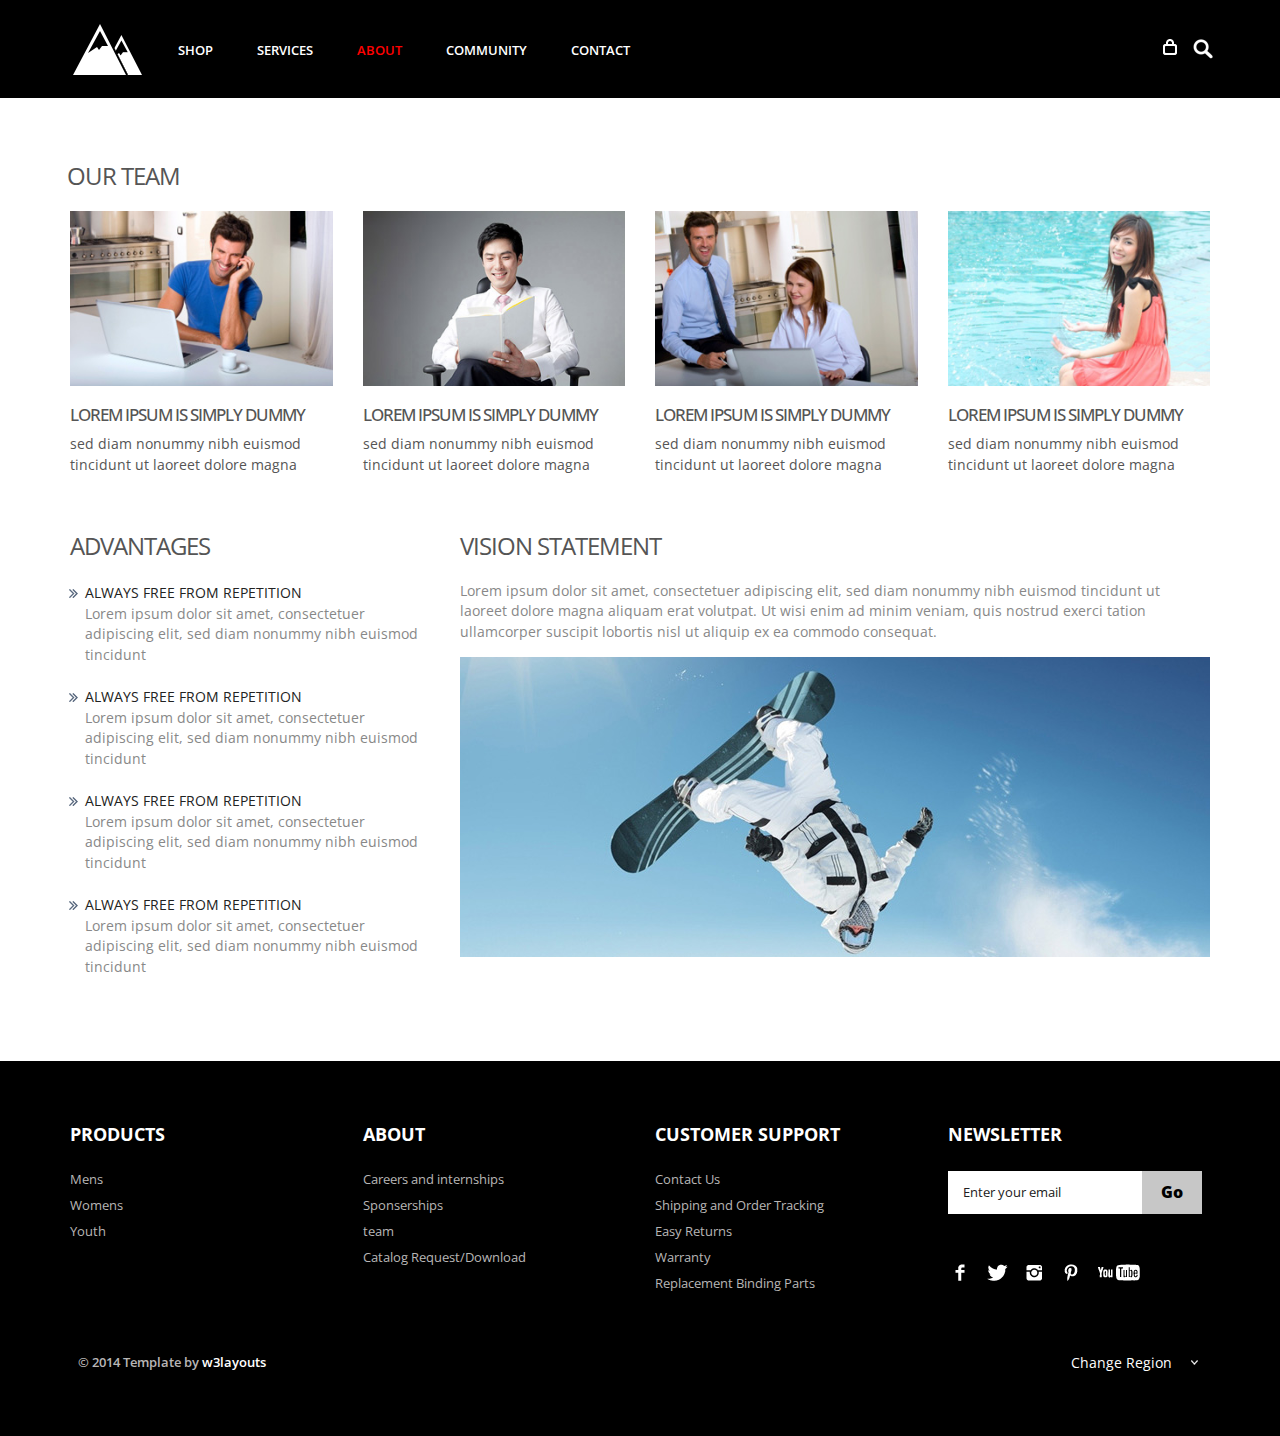
==== about.html @ abcf1acd "Add files via upload" ====
<!--A Design by W3layouts
Author: W3layout
Author URL: http://w3layouts.com
License: Creative Commons Attribution 3.0 Unported
License URL: http://creativecommons.org/licenses/by/3.0/
-->
<!DOCTYPE HTML>
<html>
<head>
<title>Phoenix Fashions | About</title>
<link href="css/bootstrap.css" rel='stylesheet' type='text/css' />
<link href="css/style.css" rel='stylesheet' type='text/css' />
<meta name="viewport" content="width=device-width, initial-scale=1, maximum-scale=1">
<meta http-equiv="Content-Type" content="text/html; charset=utf-8" />
<link href='http://fonts.googleapis.com/css?family=Open+Sans:400,300,600,700,800' rel='stylesheet' type='text/css'>
<script type="application/x-javascript"> addEventListener("load", function() { setTimeout(hideURLbar, 0); }, false); function hideURLbar(){ window.scrollTo(0,1); } </script>
<script src="js/jquery.min.js"></script>
<script type="text/javascript">
        $(document).ready(function() {
            $(".dropdown img.flag").addClass("flagvisibility");

            $(".dropdown dt a").click(function() {
                $(".dropdown dd ul").toggle();
            });
                        
            $(".dropdown dd ul li a").click(function() {
                var text = $(this).html();
                $(".dropdown dt a span").html(text);
                $(".dropdown dd ul").hide();
                $("#result").html("Selected value is: " + getSelectedValue("sample"));
            });
                        
            function getSelectedValue(id) {
                return $("#" + id).find("dt a span.value").html();
            }

            $(document).bind('click', function(e) {
                var $clicked = $(e.target);
                if (! $clicked.parents().hasClass("dropdown"))
                    $(".dropdown dd ul").hide();
            });


            $("#flagSwitcher").click(function() {
                $(".dropdown img.flag").toggleClass("flagvisibility");
            });
        });
     </script>
     <!-- Add fancyBox main JS and CSS files -->
	<script src="js/jquery.magnific-popup.js" type="text/javascript"></script>
	<link href="css/magnific-popup.css" rel="stylesheet" type="text/css">
		<script>
			$(document).ready(function() {
				$('.popup-with-zoom-anim').magnificPopup({
					type: 'inline',
					fixedContentPos: false,
					fixedBgPos: true,
					overflowY: 'auto',
					closeBtnInside: true,
					preloader: false,
					midClick: true,
					removalDelay: 300,
					mainClass: 'my-mfp-zoom-in'
			});
		});
		</script>
</head>
<body>
	<div class="header">
		<div class="container">
			<div class="row">
			  <div class="col-md-12">
				 <div class="header-left">
					 <div class="logo">
						<a href="index.html"><img src="images/logo.png" alt=""/></a>
					 </div>
					 <div class="menu">
						  <a class="toggleMenu" href="#"><img src="images/nav.png" alt="" /></a>
						    <ul class="nav" id="nav">
						    	<li><a href="shop.html">Shop</a></li>
						    	<li><a href="services.html">Services</a></li>
						    	<li class="current"><a href="about.html">About</a></li>
						    	<li><a href="test.html">Community</a></li>
								<li><a href="contact.html">Contact</a></li>								
								<div class="clear"></div>
							</ul>
							<script type="text/javascript" src="js/responsive-nav.js"></script>
				    </div>							
	    		    <div class="clear"></div>
	    	    </div>
	            <div class="header_right">
	    		  <!-- start search-->
				      <div class="search-box">
							<div id="sb-search" class="sb-search">
								<form>
									<input class="sb-search-input" placeholder="Search..." type="search" name="search" id="search">
									<input class="sb-search-submit" type="submit" value="">
									<span class="sb-icon-search"> </span>
								</form>
							</div>
						</div>
						<!----search-scripts---->
						<script src="js/classie.js"></script>
						<script src="js/uisearch.js"></script>
						<script>
							new UISearch( document.getElementById( 'sb-search' ) );
						</script>
				   <ul class="icon1 sub-icon1 profile_img">
					 <li><a class="active-icon c1" href="#"> </a>
						<ul class="sub-icon1 list">
						  <div class="product_control_buttons">
						  	<a href="#"><img src="images/edit.png" alt=""/></a>
						  		<a href="#"><img src="images/close_edit.png" alt=""/></a>
						  </div>
						   <div class="clear"></div>
						  <li class="list_img"><img src="images/1.jpg" alt=""/></li>
						  <li class="list_desc"><h4><a href="#">velit esse molestie</a></h4><span class="actual">1 x
                          $12.00</span></li>
						  <div class="login_buttons">
							 <div class="check_button"><a href="checkout.html">Check out</a></div>
							 <div class="login_button"><a href="login.html">Login</a></div>
							 <div class="clear"></div>
						  </div>
						  <div class="clear"></div>
						</ul>
					 </li>
				   </ul>
		        <div class="clear"></div>
	       </div>
	      </div>
		 </div>
	    </div>
	  </div>
     <div class="main">
      <div class="shop_top">
		<div class="container">
			<div class="row team_box">
				<h3 class="m_2">Our Team</h3>
				<div class="col-md-3 team1">
				  <a class="popup-with-zoom-anim" href="#small-dialog3"><img src="images/team1.jpg" class="img-responsive" title="continue" alt=""/></a>
				    <div id="small-dialog3" class="mfp-hide">
					   <div class="pop_up2">
					   	 <h2>Lorem ipsum </h2>
						 <p>Lorem ipsum dolor sit amet, consectetuer adipiscing elit, sed diam nonummy nibh euismod tincidunt ut laoreet dolore magna aliquam erat volutpat. Ut wisi enim ad minim veniam, quis nostrud exerci tation ullamcorper suscipit lobortis nisl ut aliquip ex ea commodo consequat. Duis autem vel eum iriure dolor in hendrerit in vulputate velit esse molestie.</p>
						 <p>Lorem ipsum dolor sit amet, consectetuer adipiscing elit, sed diam nonummy nibh euismod tincidunt ut laoreet dolore magna aliquam erat volutpat. Ut wisi enim ad minim veniam, quis nostrud exerci tation ullamcorper suscipit lobortis nisl ut aliquip ex ea commodo consequat. Duis autem vel eum iriure dolor in hendrerit in vulputate velit esse molestie.</p>
					   </div>
					</div>
					<h4 class="m_5"><a href="#">Lorem Ipsum is simply dummy</a></h4>
				    <p class="m_6">sed diam nonummy nibh euismod tincidunt ut laoreet dolore magna</p>
				</div>
				<div class="col-md-3 team1">
					<a class="popup-with-zoom-anim" href="#small-dialog3"><img src="images/team2.jpg" class="img-responsive" title="continue" alt=""/></a>
				    <div id="small-dialog3" class="mfp-hide">
					   <div class="pop_up2">
					   	 <h2>Lorem ipsum </h2>
						 <p>Lorem ipsum dolor sit amet, consectetuer adipiscing elit, sed diam nonummy nibh euismod tincidunt ut laoreet dolore magna aliquam erat volutpat. Ut wisi enim ad minim veniam, quis nostrud exerci tation ullamcorper suscipit lobortis nisl ut aliquip ex ea commodo consequat. Duis autem vel eum iriure dolor in hendrerit in vulputate velit esse molestie.</p>
						 <p>Lorem ipsum dolor sit amet, consectetuer adipiscing elit, sed diam nonummy nibh euismod tincidunt ut laoreet dolore magna aliquam erat volutpat. Ut wisi enim ad minim veniam, quis nostrud exerci tation ullamcorper suscipit lobortis nisl ut aliquip ex ea commodo consequat. Duis autem vel eum iriure dolor in hendrerit in vulputate velit esse molestie.</p>
					   </div>
					</div>
					<h4 class="m_5"><a href="#">Lorem Ipsum is simply dummy</a></h4>
				    <p class="m_6">sed diam nonummy nibh euismod tincidunt ut laoreet dolore magna</p>
				</div>
				<div class="col-md-3 team1">
					<a class="popup-with-zoom-anim" href="#small-dialog3"><img src="images/team3.jpg" class="img-responsive" title="continue" alt=""/></a>
				    <div id="small-dialog3" class="mfp-hide">
					   <div class="pop_up2">
					   	 <h2>Lorem ipsum </h2>
						 <p>Lorem ipsum dolor sit amet, consectetuer adipiscing elit, sed diam nonummy nibh euismod tincidunt ut laoreet dolore magna aliquam erat volutpat. Ut wisi enim ad minim veniam, quis nostrud exerci tation ullamcorper suscipit lobortis nisl ut aliquip ex ea commodo consequat. Duis autem vel eum iriure dolor in hendrerit in vulputate velit esse molestie.</p>
						 <p>Lorem ipsum dolor sit amet, consectetuer adipiscing elit, sed diam nonummy nibh euismod tincidunt ut laoreet dolore magna aliquam erat volutpat. Ut wisi enim ad minim veniam, quis nostrud exerci tation ullamcorper suscipit lobortis nisl ut aliquip ex ea commodo consequat. Duis autem vel eum iriure dolor in hendrerit in vulputate velit esse molestie.</p>
					   </div>
					</div>
					<h4 class="m_5"><a href="#">Lorem Ipsum is simply dummy</a></h4>
				    <p class="m_6">sed diam nonummy nibh euismod tincidunt ut laoreet dolore magna</p>
				</div>
				<div class="col-md-3 team1">
					<a class="popup-with-zoom-anim" href="#small-dialog3"><img src="images/team4.jpg" class="img-responsive" title="continue" alt=""/></a>
				    <div id="small-dialog3" class="mfp-hide">
					   <div class="pop_up2">
					   	 <h2>Lorem ipsum </h2>
						 <p>Lorem ipsum dolor sit amet, consectetuer adipiscing elit, sed diam nonummy nibh euismod tincidunt ut laoreet dolore magna aliquam erat volutpat. Ut wisi enim ad minim veniam, quis nostrud exerci tation ullamcorper suscipit lobortis nisl ut aliquip ex ea commodo consequat. Duis autem vel eum iriure dolor in hendrerit in vulputate velit esse molestie.</p>
						 <p>Lorem ipsum dolor sit amet, consectetuer adipiscing elit, sed diam nonummy nibh euismod tincidunt ut laoreet dolore magna aliquam erat volutpat. Ut wisi enim ad minim veniam, quis nostrud exerci tation ullamcorper suscipit lobortis nisl ut aliquip ex ea commodo consequat. Duis autem vel eum iriure dolor in hendrerit in vulputate velit esse molestie.</p>
					   </div>
					</div>
					<h4 class="m_5"><a href="#">Lorem Ipsum is simply dummy</a></h4>
				    <p class="m_6">sed diam nonummy nibh euismod tincidunt ut laoreet dolore magna</p>
				</div>
			</div>
			<div class="row">
				<div class="col-md-4 team_bottom">
				  <ul class="team_list">
					<h4>Advantages</h4>
		            <li><a href="#">Always free from repetition</a><p>Lorem ipsum dolor sit amet, consectetuer adipiscing elit, sed diam nonummy nibh euismod tincidunt</p></li>
		            <li><a href="#">Always free from repetition</a><p>Lorem ipsum dolor sit amet, consectetuer adipiscing elit, sed diam nonummy nibh euismod tincidunt</p></li>
		            <li><a href="#">Always free from repetition</a><p>Lorem ipsum dolor sit amet, consectetuer adipiscing elit, sed diam nonummy nibh euismod tincidunt</p></li>
		            <li><a href="#">Always free from repetition</a><p>Lorem ipsum dolor sit amet, consectetuer adipiscing elit, sed diam nonummy nibh euismod tincidunt</p></li>
		          </ul>
				</div>
				<div class="col-md-8">
					<ul class="team_list">
					 <h4>Vision Statement</h4>
					 <p class="m_7">Lorem ipsum dolor sit amet, consectetuer adipiscing elit, sed diam nonummy nibh euismod tincidunt ut laoreet dolore magna aliquam erat volutpat. Ut wisi enim ad minim veniam, quis nostrud exerci tation ullamcorper suscipit lobortis nisl ut aliquip ex ea commodo consequat.</p>
		             <img src="images/team5.jpg" class="img-responsive" alt=""/>
		          </ul>
				</div>
			</div>
		</div>
	   </div>
	  </div>
	  <div class="footer">
			<div class="container">
				<div class="row">
					<div class="col-md-3">
						<ul class="footer_box">
							<h4>Products</h4>
							<li><a href="#">Mens</a></li>
							<li><a href="#">Womens</a></li>
							<li><a href="#">Youth</a></li>
						</ul>
					</div>
					<div class="col-md-3">
						<ul class="footer_box">
							<h4>About</h4>
							<li><a href="#">Careers and internships</a></li>
							<li><a href="#">Sponserships</a></li>
							<li><a href="#">team</a></li>
							<li><a href="#">Catalog Request/Download</a></li>
						</ul>
					</div>
					<div class="col-md-3">
						<ul class="footer_box">
							<h4>Customer Support</h4>
							<li><a href="#">Contact Us</a></li>
							<li><a href="#">Shipping and Order Tracking</a></li>
							<li><a href="#">Easy Returns</a></li>
							<li><a href="#">Warranty</a></li>
							<li><a href="#">Replacement Binding Parts</a></li>
						</ul>
					</div>
					<div class="col-md-3">
						<ul class="footer_box">
							<h4>Newsletter</h4>
							<div class="footer_search">
				    		   <form>
				    			<input type="text" value="Enter your email" onfocus="this.value = '';" onblur="if (this.value == '') {this.value = 'Enter your email';}">
				    			<input type="submit" value="Go">
				    		   </form>
					        </div>
							<ul class="social">	
							  <li class="facebook"><a href="#"><span> </span></a></li>
							  <li class="twitter"><a href="#"><span> </span></a></li>
							  <li class="instagram"><a href="#"><span> </span></a></li>	
							  <li class="pinterest"><a href="#"><span> </span></a></li>	
							  <li class="youtube"><a href="#"><span> </span></a></li>										  				
						    </ul>
		   					
						</ul>
					</div>
				</div>
				<div class="row footer_bottom">
				    <div class="copy">
			           <p>© 2014 Template by <a href="http://w3layouts.com" target="_blank">w3layouts</a></p>
		            </div>
					  <dl id="sample" class="dropdown">
				        <dt><a href="#"><span>Change Region</span></a></dt>
				        <dd>
				            <ul>
				                <li><a href="#">Australia<img class="flag" src="images/as.png" alt="" /><span class="value">AS</span></a></li>
				                <li><a href="#">Sri Lanka<img class="flag" src="images/srl.png" alt="" /><span class="value">SL</span></a></li>
				                <li><a href="#">Newziland<img class="flag" src="images/nz.png" alt="" /><span class="value">NZ</span></a></li>
				                <li><a href="#">Pakistan<img class="flag" src="images/pk.png" alt="" /><span class="value">Pk</span></a></li>
				                <li><a href="#">United Kingdom<img class="flag" src="images/uk.png" alt="" /><span class="value">UK</span></a></li>
				                <li><a href="#">United States<img class="flag" src="images/us.png" alt="" /><span class="value">US</span></a></li>
				            </ul>
				         </dd>
	   				  </dl>
   				</div>
			</div>
		</div>
</body>	
</html>
---- css/style.css ----
.clear{clear: both;}
h4, h5, h6,
h1, h2, h3 {margin-top: 0;}
ul, ol {margin: 0;}
p {margin: 0;}
html, body{
	font-family: 'Open Sans', sans-serif;
	background:#fff;
	font-size: 100%;
}
body a{
 	transition: 0.5s all;
	-webkit-transition: 0.5s all;
	-moz-transition: 0.5s all;
	-o-transition: 0.5s all;
}
.header{
	background:#000;
	padding: 1.5% 0;
}
.header-left{
	float:left;
	width: 59%;
}
.logo{
	float:left;
	margin-right: 2%;
}
.menu{
	 float:left;
	 margin: 17px 0 0;
}
  .menu li{
	display:inline-block;
 }
 .menu li:first-child{
   	margin-left:0;
 }
 .menu li a{
  	 display: block;
	font-size: 0.8125em;
	text-transform: uppercase;
	padding: 5px 20px;
	color: #FFF;
	-webkit-transition: all 0.3s ease;
	-moz-transition: all 0.3s ease;
	-o-transition: all 0.3s ease;
	transition: all 0.3s ease;
	font-weight: 600;
 }
 .menu li a:hover ,.menu li.active a{
	 background:#fff;
	 color:#000;
 } 
 #nav .current a {
	 color:red;
}
.toggleMenu {
    display:  none;
  	padding:4px 5px 0px 5px;
}
.nav:before,
.nav:after {
    content: " "; 
    display: table; 
}
.nav:after {
    clear: both;
}
.nav ul {
    list-style: none;
}
@media screen and (max-width:800px) {
	.active {
        display: block;
    }
    .menu li a{
    	text-align:left;
    	border-radius:0;
    	-webkit-border-radius:0;
    	-moz-border-radius:0;
    	-o-border-radius:0;
    }
    .nav {
	    list-style: none;
		width: 95%;
		position: absolute;
		right: 20px;
		background: #222;
		top: 72px;
		z-index: 111;
    }
    .nav:after {
		content: '';
		position: absolute;
		right:18px;
		top: -9px;
		border-left:10px solid rgba(0, 0, 0, 0);
		border-right:10px solid rgba(0, 0, 0, 0);
		border-bottom:10px solid #333;
	}
    .menu li a span.messages{
    	text-align:center;
    	top:15px;
    }
    .nav li ul{
    	width:100%;   	
    }
    .menu ul{
    	margin:0;
    }
    .nav > li.hover > ul {
        width:100%;
    }
    .nav > li {
        float: none;
        display:block;
    }
    .nav ul {
        display: block;
        width: 100%;
    }
   .nav > li.hover > ul , .nav li li.hover ul {
        position: static;
    }
    .nav li a{
    	border-top:1px solid #333;
    }
     .nav li:first-child a{
     	border-top:none;
     }
 }
.header_right{
	float:right;
	width:6%;
	margin-top: 16px;
}
.sb-search {
	position: absolute;
	top:7px;
	right:0px;
	width: 0%;
	min-width: 45px;
	height: 45px;
	float: right;
	overflow: hidden;
	-webkit-transition: width 0.3s;
	-moz-transition: width 0.3s;
	transition: width 0.3s;
	-webkit-backface-visibility: hidden;
}
.sb-search-input {
	position: absolute;
	top: 0;
	left: 0px;
	border: none;
	outline: none;
	background:#333;
	width: 100%;
	height:45px;
	margin: 0;
	z-index: 10;
	padding: 5px 20px;
	font-family: 'Open Sans', sans-serif;
	font-size: 13px;
	color: #ffffff;
}
.sb-search-input::-webkit-input-placeholder {
	color: #ffffff;
}
.sb-search-input:-moz-placeholder {
	color: #ffffff;
}
.sb-search-input::-moz-placeholder {
	color: #efb480;
}
.sb-search-input:-ms-input-placeholder {
	color: #ffffff;
}
.sb-icon-search,.sb-search-submit  {
	width: 45px;
	height: 45px;
	display: block;
	position: absolute;
	right: 0;
	top: 0;
	padding: 0;
	margin: 0;
	line-height: 45px;
	text-align: center;
	cursor: pointer;
}
.sb-search-submit {
	background: #333 url('../images/img-sprite.png') no-repeat 0px 1px;
	-ms-filter: "progid:DXImageTransform.Microsoft.Alpha(Opacity=0)"; /* IE 8 */
    filter: alpha(opacity=0); /* IE 5-7 */
   
	color: transparent;
	border: none;
	outline: none;
	z-index: -1;
	-webkit-appearance: none;
}
.sb-icon-search {
	color: #FFF;
background: #000 url('../images/img-sprite.png') no-repeat 0px 1px;
z-index: 90;
}
/* Open state */
.sb-search.sb-search-open,.no-js .sb-search {
	width:40%;
}
.sb-search.sb-search-open .sb-icon-search,.no-js .sb-search .sb-icon-search {
	background: #c0c0c0 url('../images/img-sprite.png') no-repeat 0px 1px;
	color: #fff;
	z-index: 11;
}
.sb-search.sb-search-open .sb-search-submit,.no-js .sb-search .sb-search-submit {
	z-index: 90;
}
/* start icon styles */
.icon1:before,.icon1:after {
	content: "";
	display: table;
}
.icon1:after {
	clear: both;
}
ul.icon1 {
	float: left;
	zoom: 1;
	list-style: none;
	padding: 0;
	margin-left:25%;
}
.icon1 li {
	float: left;
	position: relative;
}
.icon1 li:last-child{
	border-right:none;
}
.icon1 li:hover > a {
	color: #fafafa;
}
*html .icon1 li a:hover { /* IE6 only */
	color: #fafafa;
}
.icon1 ul {
	width:300px;
	margin: 20px 0 0 0;
	_margin: 0;
	opacity: 0;
	visibility: hidden;
	position: absolute;
	top:67px;
	z-index: 1;
	right: -140px;
	background: #ffffff;
	-webkit-transition: all .2s ease-in-out;
	-moz-transition: all .2s ease-in-out;
	-ms-transition: all .2s ease-in-out;
	-o-transition: all .2s ease-in-out;
	transition: all .2s ease-in-out;
	box-shadow: 0 0 10px #AAA;
	-webkit-box-shadow: 0 0 10px #AAA;
	-moz-box-shadow: 0 0 10px #AAA;
	-o-box-shadow: 0 0 10px #AAA;
}
.icon1 li:hover > ul {
	opacity: 1;
	visibility: visible;
	margin: 0;
	z-index: 9999;
}
.icon1 ul ul {
	top: 6px;
	left: 158px;
	margin: 0 0 0 20px;
}
.icon1 ul li {
	/*--float: none;--*/
	display: block;
	border: 0;
}
.icon1 ul li:first-child{
	border-top:none;
}
.icon1 ul li:first-child a{
	border-top-left-radius: 5px;
	-webkit-border-top-left-radius: 5px;
	-moz-border-top-left-radius: 5px;
	-o-border-top-left-radius: 5px;
}
.icon1 ul li:last-child {   
	-moz-box-shadow: none;
	-webkit-box-shadow: none;
	box-shadow: none;    
}
.icon1 ul a {    
	_height: 10px; /*IE6 only*/
	white-space: nowrap;
	float: none;
	text-transform: none;
}
.active-icon{
	display: block;
}
.icon1 ul li:first-child > a:after {
	content: '';
	position: absolute;
	left: 45%;
	top: -30px;
	border-left: 10px solid transparent;
	border-right:10px solid transparent;
	border-bottom:10px solid #f0f0f0;
}
.icon1 ul ul li:first-child a:after {
	left: -100px;
	top: 0%;
	margin-top: -6px;
	border-left: 0;	
	border-bottom:20px solid transparent;
	border-top: 20px solid transparent;
	border-right:20px solid #323757;
}
/* Mobile */
.icon1-trigger {
	display: none;
}
.sub-icon1 img{
	border:none;
	display:inline-block;
	vertical-align:middle;
}
li.list_img{
	float:left;
	width:26%;
}
.login_buttons{
	margin-top:23%;
}
li.list_desc{
	float:left;
	width:50%;
}
li.list_desc h4 a{
	color:#000;
	font-size:0.85em;
	text-decoration:none;
	font-weight:600;
}
li.list_desc h4 a:hover{
	color:red;
}
.c1{
	background: url(../images/img-sprite.png) no-repeat -66px -8px;
	width: 22px;
	height: 24px;
	display: inline-block;
	vertical-align: middle;
}
.icon1 .profile_img {
	margin-top: 3px;
}
.sub-icon1 ul li h3{
	text-align: center;
	font-size: 18px;
	color: #555;
	text-transform: uppercase;
	margin-bottom: 4%;
}
.sub-icon1 ul li p{
	text-align:center;
	font-size: 0.8125em;
	color: #555;
	line-height: 1.5em;
	margin:2% 0;
}
.sub-icon1.list{
	padding:20px;
}
.sub-icon1 ul li p a{
	color: #00405d;
}
.sub-icon1 ul li p a:hover{
	color: #555555;
	text-decoration:underline;
}
.product_control_buttons{
	float:right;
}
.product_control_buttons a:hover{
	opacity:0.5;
}
.button{
	text-align: center;
}
.button a{
	color:#fff;
	font-size:0.85em;
	text-transform:uppercase;
	font-weight:800;
	text-decoration:none;
	margin-left:45%;
	border: none;
	cursor: pointer;
	padding:15px 30px;
	display: inline-block;
	outline: none;
	-webkit-transition: all 0.3s;
	-moz-transition: all 0.3s;
	transition: all 0.3s;
	background: #000;
}
.button a:hover{
	background:#222;
}
.login_button{
	float:right;
}
.login_button a{
	color:#fff;
	font-size:0.85em;
	text-transform:uppercase;
	font-weight:600;
	text-decoration:none;
    border: none;
	cursor: pointer;
	padding:8px 15px; 
	display: inline-block;
	outline: none;
	-webkit-transition: all 0.3s;
	-moz-transition: all 0.3s;
	transition: all 0.3s;
	background: #000;
	margin:10px 0 0;
}
.login_button a:hover{
	background:#555;
}
.check_button{
	float:left;
}
.check_button a{
	color:#fff;
	font-size:0.85em;
	text-transform:uppercase;
	font-weight:600;
	text-decoration:none;
    border: none;
	cursor: pointer;
	padding:8px 15px; 
	display: inline-block;
	outline: none;
	-webkit-transition: all 0.3s;
	-moz-transition: all 0.3s;
	transition: all 0.3s;
	background: #000;
	margin:10px 0 0;
}
.check_button a:hover{
	background:#555;
}
/*--main--*/
.content-top{
	padding:10% 0;
}
.content-top h2{
	color: #000;
	font-size:3em;
	font-weight: 800;
	text-align: center;
	text-transform: uppercase;
	margin-bottom: 1.5%;
}
.content-top p{
	color: #000;
	font-size: 0.95em;
	text-transform: uppercase;
	text-align: center;
	font-weight: 600;
	margin-bottom:1%;
}
.content-top h3{
	color:#000;
	font-size:1.5em;
	text-transform:uppercase;
	font-weight:700;
	text-align:center;
	margin:2% 0 0 0;
}
#flexiselDemo1, #flexiselDemo2, #flexiselDemo3 {
	display: none;
}
.nbs-flexisel-container {
	position: relative;
	max-width: 100%;
}
.nbs-flexisel-ul {
	position: relative;
	width: 9999px;
	margin: 0px;
	padding: 0px;
	list-style-type: none;
	text-align: center;
}
.nbs-flexisel-inner {
	overflow: hidden;
	margin: 0 auto;
}
.nbs-flexisel-item {
	float: left;
	margin: 0px;
	padding: 0px;
	cursor: pointer;
	position: relative;
	line-height: 0px;
}
.nbs-flexisel-item > img {
	width:100%;
	cursor: pointer;
	positon: relative;
	margin-top: 10px;
	margin-bottom: 10px;
	max-width:210px;
	max-height:417px;
}
/*** Navigation ***/
.nbs-flexisel-nav-left, .nbs-flexisel-nav-right {
	width:140px;
	height: 245px;
	position: absolute;
	cursor: pointer;
	z-index: 100;
}
.nbs-flexisel-nav-left {
	left: 205px;
	background: url(../images/img-sprite.png) no-repeat -110px 1px;
}
.nbs-flexisel-nav-right {
	right:205px;
	background: url(../images/img-sprite.png) no-repeat -254px 1px;
}
.content-bottom{
	width:100%;
	background: url(../images/bg_image.jpg)no-repeat center top;
	-webkit-background-size: cover;
	-moz-background-size: cover;
	-o-background-size: cover;
	background-size: cover;
	background-position: center;
	background-size: 100% 100%;
	height:100%;
	padding:15% 0;
}
.content_bottom-text h3{
	color: #FFF;
	font-size: 3em;
	font-weight: 800;
	text-transform: uppercase;
	line-height: 1.2em;
	margin: 2% 0 10%;
}
p.m_1{
	color: #FFF;
	font-size: 0.85em;
	line-height: 2.2em;
	margin-bottom:6%;
}
p.m_2{
	color: #FFF;
	font-size: 0.85em;
	line-height: 2.2em;
}
.features{
	padding:8% 0;
}
h3.m_3{
	color: #000;
	font-size: 3em;
	font-weight: 800;
	text-align: center;
	text-transform: uppercase;
	margin-bottom:2%;
}
.close_but{
	text-align:center;
	margin-bottom:6%;
}
i.close1{
	width:46px;
	height:42px;
	background:url(../images/img-sprite.png)-196px -269px;
	display:inline-block;
}
.view {
   overflow: hidden;
   position: relative;
   text-align: center;
   cursor: default;
}
.view .mask,.view .content {
   width:263px;
   height:200px;
   position: absolute;
   overflow: hidden;
   top: 0;
   left: 0;
}
.view img {
   display: block;
   position: relative;
}
.view h2 {
   text-transform: uppercase;
   color: #fff;
   text-align: center;
   position: relative;
   font-size: 17px;
   padding: 10px;
   background: rgba(0, 0, 0, 0.8);
   margin: 20px 0 0 0;
}
.view p {
   font-style: italic;
   font-size: 12px;
   position: relative;
   color: #fff;
   padding: 10px;
   text-align: center;
}
.view a.info {
   display: inline-block;
   text-decoration: none;
   padding: 7px 14px;
   background: #000;
   color: #fff;
   text-transform: uppercase;
   -webkit-box-shadow: 0 0 1px #000;
   -moz-box-shadow: 0 0 1px #000;
   box-shadow: 0 0 1px #000;
}
.view a.info: hover {
   -webkit-box-shadow: 0 0 5px #000;
   -moz-box-shadow: 0 0 5px #000;
   box-shadow: 0 0 5px #000;
}
/* NINTH EXAMPLE*/
.view-ninth .mask-1, .view-ninth .mask-2 {
    background-color: rgba(0, 0, 0, 0.5);
    height: 361px;
    width: 361px;
    background: rgba(119, 0, 36, 0.5);
    -ms-filter: "progid:DXImageTransform.Microsoft.Alpha(Opacity=100)";
    filter: alpha(opacity=100);
    opacity: 1;
    -webkit-transition: all 0.3s ease-in-out 0.6s;
    -moz-transition: all 0.3s ease-in-out 0.6s;
    -o-transition: all 0.3s ease-in-out 0.6s;
    transition: all 0.3s ease-in-out 0.6s;
}
.view-ninth .mask-1 {
    left: auto;
    right: 0;
    -webkit-transform: rotate(56.5deg) translateX(-180px);
    -moz-transform: rotate(56.5deg) translateX(-180px);
    -o-transform: rotate(56.5deg) translateX(-180px);
    -ms-transform: rotate(56.5deg) translateX(-180px);
    transform: rotate(56.5deg) translateX(-180px);
    -webkit-transform-origin: 100% 0%;
    -moz-transform-origin: 100% 0%;
    -o-transform-origin: 100% 0%;
    -ms-transform-origin: 100% 0%;
    transform-origin: 100% 0%;
}
.view-ninth .mask-2 {
    top: auto;
    bottom: 0;
    -webkit-transform: rotate(56.5deg) translateX(180px);
    -moz-transform: rotate(56.5deg) translateX(180px);
    -o-transform: rotate(56.5deg) translateX(180px);
    -ms-transform: rotate(56.5deg) translateX(180px);
    transform: rotate(56.5deg) translateX(180px);
    -webkit-transform-origin: 0% 100%;
    -moz-transform-origin: 0% 100%;
    -o-transform-origin: 0% 100%;
    -ms-transform-origin: 0% 100%;
    transform-origin: 0% 100%;
}
.view-ninth .content {
    background: rgba(0, 0, 0, 0.9);
    height: 0;
    -ms-filter: "progid:DXImageTransform.Microsoft.Alpha(Opacity=50)";
    filter: alpha(opacity=50);
    opacity: 0.5;
    width:263px;
    overflow: hidden;
    -webkit-transform: rotate(-33.5deg) translate(-112px, 166px);
    -moz-transform: rotate(-33.5deg) translate(-112px, 166px);
    -o-transform: rotate(-33.5deg) translate(-112px, 166px);
    -ms-transform: rotate(-33.5deg) translate(-112px, 166px);
    transform: rotate(-33.5deg) translate(-112px, 166px);
    -webkit-transform-origin: 0% 100%;
    -moz-transform-origin: 0% 100%;
    -o-transform-origin: 0% 100%;
    -ms-transform-origin: 0% 100%;
    transform-origin: 0% 100%;
    -webkit-transition: all 0.4s ease-in-out 0.3s;
    -moz-transition: all 0.4s ease-in-out 0.3s;
    -o-transition: all 0.4s ease-in-out 0.3s;
    transition: all 0.4s ease-in-out 0.3s;
}
.view-ninth h2 {
    background: transparent;
    margin-top: 5px;
    border-bottom: 1px solid rgba(255, 255, 255, 0.2);
}
.view-ninth a.info {
    display: none;
}
.view-ninth:hover .content {
    height: 120px;
    width:263px;
    -ms-filter: "progid:DXImageTransform.Microsoft.Alpha(Opacity=90)";
    filter: alpha(opacity=90);
    opacity: 0.9;
    top:22px;
    -webkit-transform: rotate(0deg) translate(0, 0);
    -moz-transform: rotate(0deg) translate(0, 0);
    -o-transform: rotate(0deg) translate(0, 0);
    -ms-transform: rotate(0deg) translate(0, 0);
    transform: rotate(0deg) translate(0, 0);
}
.view-ninth:hover .mask-1, .view-ninth:hover .mask-2 {
    -webkit-transition-delay: 0s;
    -moz-transition-delay: 0s;
    -o-transition-delay: 0s;
    transition-delay: 0s;
}
.view-ninth:hover .mask-1 {
    -webkit-transform: rotate(56.5deg) translateX(1px);
    -moz-transform: rotate(56.5deg) translateX(1px);
    -o-transform: rotate(56.5deg) translateX(1px);
    -ms-transform: rotate(56.5deg) translateX(1px);
    transform: rotate(56.5deg) translateX(1px);
}
.view-ninth:hover .mask-2 {
    -webkit-transform: rotate(56.5deg) translateX(-1px);
    -moz-transform: rotate(56.5deg) translateX(-1px);
    -o-transform: rotate(56.5deg) translateX(-1px);
    -ms-transform: rotate(56.5deg) translateX(-1px);
    transform: rotate(56.5deg) translateX(-1px);
}
h4.m_4{
	margin-top:10%;
}
h4.m_4 a{
	color:#000;
	font-size:1em;
	text-decoration:none;
	font-weight:600;
}
h4.m_4 a:hover{
	color:#444;
}
p.m_5{
	color:#222;
	font-size:0.85em;
}
/*--footer--*/
.footer{
	background:#000;
	padding:5% 0;
}		
ul.footer_box{
	list-style:none;
	padding:0;
}	
ul.footer_box h4{
	color:#fff;
	font-size:1.1em;
	text-transform:uppercase;
	font-weight:700;
	margin-bottom: 8%;
}
ul.footer_box li a{
	color: #B8B6B6;
	font-size: 0.8125em;
	text-decoration:none;
	line-height: 2em;
}
ul.footer_box li a:hover{
	color:#fff;
}
.footer_search {
	margin-top: 10%;
	width:100%;
	position:relative;
}
.footer_search input[type="text"] {
	outline: none;
	padding: 12px 15px;
	outline: none;
	color: #202020;
	background: #FFF;
	border: none;
	width: 74%;
	line-height: 1.5em;
	font-size: 0.8125em;
}
.footer_search  input[type="submit"] {
	background: #C7C7C7;
	padding: 9px 19px;
	border: none;
	cursor: pointer;
	position: absolute;
	line-height: 1.6em;
	font-size: 1em;
	color: #000;
	font-weight: 800;
	outline: none;
	-webkit-transition: all 0.3s;
	-moz-transition: all 0.3s;
	transition: all 0.3s;
}
.footer_search  input[type="submit"]:hover {
	background:#222;
	color:#fff;
}
ul.social{
	list-style:none;
	padding:0;
	margin-top: 17%;
}	
ul.social li:first-child, ol li:first-child {
	margin-top: 0px;
	margin-left: 0;
}
ul.social li{
	display:inline-block;
	margin-right:8px;
}	
ul.social li a span:hover{
	opacity:0.5;
}		
li.facebook a span {
	height: 25px;
	width: 25px;
	display: block;
	background: url(../images/img-sprite.png)no-repeat -256px -276px;
}
li.twitter a span {
	height: 25px;
	width: 25px;
	display: block;
	background: url(../images/img-sprite.png)no-repeat -298px -276px;
}
li.instagram a span {
	height: 25px;
	width: 25px;
	display: block;
	background: url(../images/img-sprite.png)no-repeat -346px -276px;
}
li.pinterest a span {
	height: 25px;
	width: 25px;
	display: block;
	background: url(../images/img-sprite.png)no-repeat -391px -276px;
}	
li.youtube a span {
	height: 25px;
	width: 47px;
	display: block;
	background: url(../images/img-sprite.png)no-repeat -437px -276px;
}	
.dropdown dd, .dropdown dt, .dropdown ul { margin:0px; padding:0px; }
.dropdown dd { position:relative; }
.dropdown a, .dropdown a:visited { color:#fff; text-decoration:none; outline:none;}
.dropdown a:hover { color:#fff;}
.dropdown dt a:hover { color:#fff;}
.dropdown dt a {background:url(../images/arrow.png) no-repeat scroll right center; display:block; padding-right:20px;
}
.dropdown dt a span {cursor: pointer;
	cursor: pointer;
	display: block;
	padding:0px 10px;
	font-size: 0.85em;
	color: #FFF;
	font-weight: 400;
}
        .dropdown dd ul { background:#222 none repeat scroll 0 0;color:#fff; display:none;
                          left:0px; padding:5px 0px; position:absolute; top:13px; width:auto; min-width:200px; list-style:none;}
        .dropdown span.value { display:none;}
        .dropdown dd ul li a { padding:5px; display:block;font-size: 13px;}
        .dropdown dd ul li a:hover { background-color:#444;}
        
        .dropdown img.flag { border:none; vertical-align:middle; margin-left:10px; }
        .flagvisibility { float: right;}
        
/*--dropdown--*/
.dropdown {
    display: block;
    display: inline-block;
   	float:right;
    position: relative;
   	z-index: 9999;
   	margin:0;
}
/* ===[ For demonstration ]=== */
/* ===[ End demonstration ]=== */
.dropdown .dropdown_button {
    cursor: pointer;
    width: auto;
    display: inline-block;
    padding: 4px 12px;
   -webkit-border-radius: 2px;
    -moz-border-radius: 2px;
    border-radius: 2px;
    font-weight: bold;
    color:#fff;
    line-height:29px;
    text-decoration: none !important;
    background:#595959;
    font-size: 11px;
}
.dropdown input[type="checkbox"] + .dropdown_button .arrow {
    display: inline-block;
    width: 0px;
    height: 0px;
    border-top: 5px solid #fff;
    border-right: 5px solid transparent;
    border-left: 5px solid transparent;
}
.dropdown input[type="checkbox"]:checked + .dropdown_button .arrow { border-color: white transparent transparent transparent }
.dropdown .dropdown_content {
    position: absolute;
    border: 1px solid #777;
    padding: 0px;
    background:#595959;
    margin: 0;
    display: none;
}
.dropdown .dropdown_content li {
    list-style: none;
    margin-left: 0px;
    line-height: 16px;
    border-top: 1px solid #5F5D5D;
	border-bottom: 1px solid #555353;
    margin-top: 2px;
    margin-bottom: 2px;
}
.dropdown .dropdown_content li:hover {
    border-top-color: #555;
    border-bottom-color: #555;
    background:#444;
}
.dropdown .dropdown_content li a {
    display: block;
    padding: 2px 7px;
    padding-right: 15px;
    color:#fff;
    font-size:13px;
    text-decoration: none !important;
    white-space: nowrap;
}
.dropdown .dropdown_content li:hover a {
    color: white;
    text-decoration: none !important;
}
.dropdown input[type="checkbox"]:checked ~ .dropdown_content { display: block }
.dropdown input[type="checkbox"] { display: none }
.copy {
  float: left;
}
.copy p{
	font-size:0.8125em;
	font-weight:600;
	color:#B8B6B6;
}
.copy p a{
	color:#fff;
}
.footer_bottom{
	padding: 0 2%;
	margin-top: 5%;
}
/*--shop--*/
.shop_top{
	padding:5% 0;
}
.new-box {
	right:10px;
}
.new-box, .sale-box {
	position: absolute;
	top:16px;
	overflow: hidden;
	height: 38px;
	min-width: 70px;
	text-align: left;
	z-index: 0;
	display: inline-block;
	-webkit-transform: rotate(-90deg);
	-ms-transform: rotate(-90deg);
	transform: rotate(-90deg);
}
.new-label {
	font-size: 0.85em;
	color: #FFF;
	background:#FFAF02;
	text-transform: uppercase;
	padding:9px;
	text-align: center;
	display: block;
	min-width: 70px;
	position: absolute;
	left: 0px;
	top: 0px;
	z-index: 1;
}
.sale-box {
	left:10px;
}
.sale-label {
	font-size: 0.85em;
	color: #FFF;
	background:#E92546;
	text-transform: uppercase;
	padding:9px;
	text-align: center;
	display: block;
	min-width: 70px;
	position: absolute;
	left: 0px;
	top: 0px;
}
.shop_box{
	position:relative;
}
.shop_desc{
	border:1px solid #E0E0E0;
	padding:5%;
}
.shop_desc h3{
	margin-bottom:5px;
}
.shop_desc h3 a{
	color: #333;
	font-size: 16px;
	font-weight: 600;
	text-decoration: none;
}
.shop_desc h3 a:hover{
	color:#666;
}
.shop_desc p{
	color:#555;
	font-size:0.8125em;
	line-height:1.8em;
	margin-bottom:10px;
}
span.reducedfrom {
	text-decoration: line-through;
	margin-right: 8%;
	color: #888;
}
span.actual {
	color: #7DB122;
	font-size: 1em;
	color:#000
}
ul.buttons{
	list-style: none;
	padding: 0;
	margin-top: 10px;
}
.cart{
	float:left;
}
.shop_btn{
	float:right;
}
.shop_btn a, .cart a{
	color: #000;
	font-size: 0.8125em;
	text-transform: uppercase;
	font-weight: 600;
	text-decoration:none;
}
.shop_btn a:hover{
	color:#E92546;
}
.cart a:hover{
	color:#FFAF02;
}
.shop_box-top{
	margin-bottom:5%;
}
h3.m_2 {
	color: #555;
	margin-bottom: 20px;
	font-size: 1.5em;
	line-height: 1.2;
	font-weight: normal;
	letter-spacing: -1px;
	padding:0 1%;
	text-transform: uppercase;
}
h4.m_5{
	margin-top:7%;
}
h4.m_5 a{
	color: #555;
	font-size:0.95em;
	text-transform: uppercase;
	letter-spacing: -1px;
	text-decoration:none;
}
h4.m_5 a:hover{
	color:#000;
}
p.m_6{
	font-size:0.85em;
	color: #555;
	line-height: 1.5em;
}
.team_box{
	margin-bottom:5%;
}
ul.team_list{
	padding:0;
	list-style:none;
}
ul.team_list h4{
	color: #555;
	margin-bottom: 20px;
	font-size: 1.5em;
	line-height: 1.2;
	font-weight: normal;
	margin-top: 0px;
	letter-spacing: -1px;
	text-transform: uppercase;
}
ul.team_list li {
	list-style-image: url(../images/marker.png);
	margin: 0 0px 20px 15px;
}
ul.team_list li a {
	font-size: 0.85em;
	color: #222;
	text-transform: uppercase;
	text-decoration:none;
}
ul.team_list li a:hover {
	color:#444;
}
ul.team_list li p{
	color:#888;
	font-size:0.85em;
	line-height:1.5em;
}
p.m_7{
	color:#888;
	font-size:0.85em;
	line-height:1.5em;
	margin-bottom:2%;
}
.img_section{
	position:relative;
}
.img_section_txt {
	position: absolute;
	width: 100%;
	left: 0;
	bottom: 0;
	background:rgba(5, 5, 5, 0.43);
	-webkit-box-sizing: border-box;
	-moz-box-sizing: border-box;
	box-sizing: border-box;
	padding: 14px 10px 14px 21px;
	color: #FFF;
	-webkit-transition: all 0.6s ease;
	-moz-transition: all 0.6s ease;
	-o-transition: all 0.6s ease;
	transition: all 0.6s ease;
}
.magnifier2:hover .img_section_txt {
	background:rgba(255, 0, 0, 0.36);
}
.ex_box{
	margin-bottom:5%;
}
p.m_8{
	color:#333;
	font-size:0.85em;
	line-height:1.8em;
	margin-bottom:5%;
}
.address p {
	font-size:0.85em;
	line-height:2em;
}
.address p span:hover {
	text-decoration: none;
}
.address p span {
	text-decoration: underline;
	color: #555;
	cursor: pointer;
}
.contact{
	margin-top: 5%;
}
.to{
	float:left;
	width:50%;
}
.to input[type="text"] {
	padding: 10px;
	width:95%;
	font-size: 0.85em;
	font-family: 'Open Sans', sans-serif;
	margin: 10px 0;
	border: none;
	color: #888;
	background:#F8F8F8;
	float: left;
	outline: none;
	border:1px solid #DFE0E2;
}
.to input[type="text"]:hover, .text input[type="text"], .text textarea:hover{
	border-color:#E25050;
}
.text {
	width:50%;
	float:left;
}
.text input[type="text"], .text textarea {
	width:100%;
	font-size: 0.85em;
	margin: 10px 0;
	border: none;
	color: #888;
	font-family: 'Open Sans', sans-serif;
	outline: none;
	background:#F8F8F8;
	height: 100px;
	padding: 10px;
	resize: none;
	border:1px solid #DFE0E2;
}
.form-submit{
	float:right;
}
.form-submit input[type="submit"] {
	color: #FFF;
	font-family: 'Open Sans', sans-serif;
	font-size: 0.95em;
	font-weight: normal;
	padding:15px 40px;
	text-transform: uppercase;
	background:#E25050;
	display: inline-block;
	-webkit-transition: all 0.3s ease-out;
	-moz-transition: all 0.3s ease-out;
	-ms-transition: all 0.3s ease-out;
	-o-transition: all 0.3s ease-out;
	transition: all 0.3s ease-out;
	font-weight: 100;
	border: none;
	cursor: pointer;
	outline:none;
}
.form-submit input[type="submit"]:hover {
	background:#333;
}
/*--single--*/
.single_image{
	width:36.5%;
	float: left;
	margin-right: 2.6%;
}
.single_right{
	width: 60.5%;
	float: left;
}
.single_right h3{
	color: #222;
	font-size: 1.1em;
	text-transform: uppercase;
	margin-bottom: 10px;
	font-weight: 700;
}
.btn1-default1 {
	outline: none;
	border: 1px solid #CACACA;
	background: #FFF;
	padding: 5px 10px;
	font-size: 0.85em;
}
.btn1-twitter:hover {
	color: #FFF;
	background-color: #00AAF0;
}
i.icon-twitter{
	height: 20px;
	width: 20px;
	background: url(../images/img-sprite.png)no-repeat -260px -318px;
	float: left;
	margin-right: 2px;
}
.btn1-twitter:hover i{
	background: url(../images/img-sprite.png)no-repeat -260px -341px;
}
i.icon-facebook{
	height: 20px;
	width: 20px;
	background: url(../images/img-sprite.png)no-repeat -292px -317px;
	float: left;
	margin-right: 2px;
}
.btn1-facebook:hover i{
	background: url(../images/img-sprite.png)no-repeat -292px -341px;
}
.btn1-facebook:hover {
	color: #FFF;
	background-color:#435F9F;
}
i.icon-google{
	height: 20px;
	width: 20px;
	background: url(../images/img-sprite.png)no-repeat -321px -317px;
	float: left;
	margin-right: 2px;
}
.btn1-google:hover i{
	background: url(../images/img-sprite.png)no-repeat -321px -341px;
}
.btn1-google:hover {
	color: #FFF;
	background-color:#E04B34;
}
i.icon-pinterest{
	height: 20px;
	width: 20px;
	background: url(../images/img-sprite.png)no-repeat -353px -318px;
	float: left;
	margin-right: 2px;
}
.btn1-pinterest:hover i{
	background: url(../images/img-sprite.png)no-repeat -353px -342px;
}
.btn1-pinterest:hover {
	color: #FFF;
	background-color:#CE1F21;
}
.social_buttons h4{
	color: #08080B;
	font-weight: 700;
	font-size: 0.8125em;
	padding-bottom: 0.5em;
	display: block;
	text-transform:uppercase;
	margin-bottom:5px;
}
p.m_10{
	color: #333;
	font-size: 0.8125em;
	line-height: 1.8em;
	margin-bottom:5%;
}
.btn_form{
	margin-bottom:5%;
}
.btn_form form input[type="submit"] {
	font-family: 'Open Sans', sans-serif;
	cursor: pointer;
	border: none;
	outline: none;
	display: inline-block;
	font-size: 0.85em;
	padding: 10px 30px;
	background: #333;
	color: #FFF;
	text-transform: uppercase;
	-webkit-transition: all 0.3s ease-in-out;
	-moz-transition: all 0.3s ease-in-out;
	-o-transition: all 0.3s ease-in-out;
	transition: all 0.3s ease-in-out;
}
.btn_form form input[type="submit"]:hover {
	background: #FFAF02;
}
ul.add-to-links {
	margin-bottom: 3%;
	list-style: none;
	padding: 0;
}
ul.add-to-links img {
	vertical-align: middle;
}
ul.add-to-links a {
	color: #000;
	font-size: 0.85em;
}
ul.product-colors{
	list-style:none;
	padding:0;
	margin-bottom: 5%;
}
.product-colors h3, .prosuct-qty span {
	color: #08080B;
	font-weight: 700;
	font-size: 0.8125em;
	padding-bottom: 0.5em;
	display: block;
	text-transform: uppercase;
	margin-bottom: 5px;
}
.product-colors li {
	display: inline-block;
}
.product-colors li a span {
	width: 32px;
	height: 32px;
	display: inline-block;
}
.color1 span {
	background:#45BF55;
}
.color2 span {
	background:#0AA5E2;
}
.color3 span {
	background:#EE82EE;
}
.color4 span {
	background:orange;
}
.color4 span {
	background:gray;
}
.color5 span {
	background:yellow;
}
.color6 span {
	background:red;
}
.box-info-product{
	background: #FFF;
	border: 1px solid #D2D0D0;
	border-top: 1px solid #B0AFAF;
	border-bottom: 1px solid #B0AFAF;
	padding:7%;
}
p.price2{
	color:#333;
	font-size:2em;
	font-weight:700;
	margin-bottom: 5%;
}
.prosuct-qty {
	margin-bottom: 1.5em;
	padding:0;
}
.prosuct-qty select {
	font-family: 'Open Sans', sans-serif;
	border: 1px solid #EEE;
	padding: 5% 41%;
	font-size: 1em;
	outline: none;
}
.prosuct-qty option {
	border: 1px solid #EEE;
	font-family: 'Open Sans', sans-serif;
}
.box-info-product .exclusive {
	border:none;
	outline: none;
	position: relative;
	display: block;
	background:#E25050;
}
.box-info-product .exclusive span {
	font-weight: 700;
	font-size: 20px;
	line-height: 22px;
	padding: 12px 36px 14px 60px;
	color: #FFF;
	display: block !important;
}
.box-info-product .exclusive:after {
	border-left: 1px solid #fff;
	position: absolute;
	top: 0;
	bottom: 0;
	left: 51px;
	content: "";
	width: 1px;
	z-index: 2;
}
.box-info-product .exclusive:before {
	background: url(../images/img-sprite.png)no-repeat -401px -308px;
	position: absolute;
	top: 0;
	left: 0;
	bottom: 0;
	color: #FFF;
	font-size: 25px;
	line-height: 47px;
	content: "";
	z-index: 2;
	width: 51px;
	text-align: center;
}
.box-info-product .exclusive:hover {
	background: #303030;
	background-position: 0 0;
}
.desc{
	margin-bottom:5%;
}
.desc h4{
	color:#333;
	font-size:1.5em;
	margin-bottom:1%;
	text-transform:uppercase;
}
.desc p{
	color:#555;
	font-size:0.85em;
	line-height:1.8em;
}
h4.m_11{
	color:#333;
	font-size:1.2em;
	text-transform:uppercase;
	padding:0 1%;
	margin-bottom:2%;
}
h4.m_12{
	color: #08080B;
	font-weight: 700;
	font-size: 0.8125em;
	padding-bottom: 0.5em;
	display: block;
	text-transform: uppercase;
}
ul.options{
	list-style:none;
	padding:0;
	margin-bottom:7%;
}
ul.options li {
	margin: 0 1% 0 0;
	display: inline-block;
}
ul.options li a {
	color: #000;
	font-size: 0.8125em;
	padding: 5px 10px;
	border: 1px solid #DFDDDD;
	text-decoration:none;
}
ul.options li a:hover {
	border: 1px solid #FFAF02;
}
/*--checkout--*/
p.cart {
	color: #555;
	font-size: 0.85em;
	line-height: 1.8em;
}
/*--login--*/
.login-page {
	border-right: 1px solid #EEE;
	padding-right: 5%;
}
h4.title {
	color:#000;
	margin-bottom: 0.5em;
	font-size: 1em;
	line-height: 1.2;
	font-weight: normal;
	margin-top: 0px;
	letter-spacing: -1px;
	text-transform: uppercase;
	border-bottom: 1px solid #ECECEC;
	padding-bottom: 13px;
}
.login-page p {
	color: #555;
	font-size: 0.85em;
	line-height: 1.8em;
}
.button1 input[type="submit"] {
	background: #000;
	border: none;
	color: #FFF;
	padding: 10px 20px;
	cursor: pointer;
	float: right;
	font-family: 'Open Sans', sans-serif;
	outline: none;
	font-size: 1em;
}
.button1 input[type="submit"]:hover {
	background: #555;
}
#login-form label {
	color: #777;
	line-height: 2.8em;
	font-size: 0.95em;
	font-weight: 400;
	margin: 0;
	display: block;
}
input.inputbox, input.required, div.k2AccountPage input[type="text"] {
	background: #FFF;
	outline-color: #00BFF0;
	border: 1px solid #EEE;
	color: inherit;
	padding: 7px 20px;
	width: 100%;
	font-family: 'Open Sans', sans-serif;
	font-size: 0.85em;
}
.remember {
	margin-top: 6%;
}
p#login-form-remember {
	float: left;
}
fieldset.input input[type="submit"] {
	background: #000;
	border: none;
	color: #FFF;
	padding: 10px 30px;
	cursor: pointer;
	float: right;
	font-family: 'Open Sans', sans-serif;
	outline: none;
	font-size:1em;
}
fieldset.input input[type="submit"]:hover {
	background:#555;
}
#login-form label a {
	color: #777;
	color:0.85em;
}
#login-form label a:hover {
	color:#00BFF0;
}
.button1 {
	float: right;
	margin-top: 8%;
}
/*--register--*/
.register-top-grid h3, .register-bottom-grid h3 {
	color:#000;
	font-size: 1em;
	padding-bottom: 5px;
	margin: 0;
}
.register-top-grid div, .register-bottom-grid div {
	width: 48%;
	float: left;
	margin: 10px 0;
}
.register-top-grid span, .register-bottom-grid span {
	color:#555;
	font-size: 0.8125em;
	padding-bottom: 0.2em;
	display: block;
	text-transform: uppercase;
}
.register-top-grid input[type="text"], .register-bottom-grid input[type="text"] {
	border: 1px solid #EEE;
	outline-color:#00BFF0;
	width: 96%;
	font-size: 1em;
	padding: 0.5em;
	font-family: 'Open Sans', sans-serif;
}
.checkbox {
	margin-bottom: 4px;
	padding-left: 27px;
	font-size: 1.1em;
	line-height: 27px;
	cursor: pointer;
}
.checkbox {
	float: left;
	margin-left: 8px;
	position: relative;
	font-weight: 600;
}
.checkbox:last-child {
	margin-bottom: 4px;
}
.checkbox:last-child {
	margin-bottom: 0;
}
.news-letter {
	color: #555;
	font-weight:600;
	font-size: 0.85em;
	margin-bottom: 1em;
	display: block;
	text-transform: uppercase;
	transition: 0.5s all;
	-webkit-transition: 0.5s all;
	-moz-transition: 0.5s all;
	-o-transition: 0.5s all;
	clear: both;
}
.checkbox i {
	position: absolute;
	bottom: 5px;
	left: 0;
	display: block;
	width:20px;
	height:20px;
	outline: none;
	border: 2px solid #DDD;
}
.checkbox input + i:after {
	content: '';
	background: url("../images/tick1.png") no-repeat 1px 2px;
	top: -1px;
	left: -1px;
	width: 15px;
	height: 15px;
	font: normal 12px/16px FontAwesome;
	text-align: center;
}
.checkbox input + i:after {
	position: absolute;
	opacity: 0;
	transition: opacity 0.1s;
	-o-transition: opacity 0.1s;
	-ms-transition: opacity 0.1s;
	-moz-transition: opacity 0.1s;
	-webkit-transition: opacity 0.1s;
}
.checkbox input {
	position: absolute;
	left: -9999px;
}
.checkbox input:checked + i:after {
	opacity: 1;
}
.news-letter:hover {
	color:#00BFF0;
}
.register-grids form input[type="submit"] {
	background:#E25050;
	color: #FFF;
	font-size: 0.8em;
	padding:0.8em 2.2em;
	border:none;
	transition: 0.5s all;
	-webkit-transition: 0.5s all;
	-moz-transition: 0.5s all;
	-o-transition: 0.5s all;
	display: inline-block;
	font-family: 'Open Sans', sans-serif;
	cursor: pointer;
	outline: none;
	text-transform: uppercase;
}
.register-grids form input[type="submit"]:hover {
	background:#555;
}
/*--responsive design--*/
@media (max-width:1366px){
.icon1 ul {
	width: 270px;
	top: 64px;
	right: -98px;
 }
.button a {
 	margin-left: 71%;
 }
}
@media (max-width:1280px){
.icon1 ul {
	width: 270px;
	top: 63px;
	right: -55px;
 }
}	
@media (max-width:1024px){
.menu li a {	
	padding: 5px 10px;
 }
.header_right {
	width: 7%;
 }
.icon1 ul {
	width: 250px;
	top: 59px;
	right: -25px;
 }
 .sub-icon1 ul li p {
	font-size: 0.8125em;
 }
 .button a {
	margin-left: 27%;
 }
  .nbs-flexisel-nav-left {
	left: 60px;
 }
 .nbs-flexisel-nav-right {
	right: 60px;
 }
 .content_bottom-text h3, h3.m_3, .content-top h2{
 	font-size:2.5em;
 }
 .box-info-product .exclusive span {
	font-size: 17px;
	padding: 12px 11px 14px 63px;
 }
}	
@media (max-width:800px){
.menu {
	 margin:10px 0 0;
  }
  .header_right {
	 width: 10%;
  }
  .icon1 ul {
	width: 250px;
	top: 59px;
	right: -15px;
 }
 .search {
	left: 65%;
	width: 27%;
	top: 12px;
 }
 .content_bottom-text h3, h3.m_3, .content-top h2 {
	font-size: 2em;
 }
 .nbs-flexisel-nav-left {
	left: 10px;
 }
 .nbs-flexisel-nav-right {
	right: 10px;
 }
 .view-ninth:hover .mask-1 {
	display: none;
 }
 .view-ninth:hover .mask-2 {
	display: none;
 }
 .view-ninth .mask-1,  .view-ninth .mask-2{
 	display: none;
 }
 .view-ninth:hover .content {
	height: 53%;
	width: 41%;
 }
  .top_box {
	 margin-bottom: 20px;
 }
 h4.m_4, h4.m_5{
	margin-top: 10px;
 }
 ul.footer_box h4, ul.team_list h4{
	margin-bottom: 10px;
 }
 ul.footer_box {
	margin-bottom: 20px;
  }
  .footer_search, .footer_bottom{
	 margin-top:0;
  }
  ul.social {
	margin-top: 20px;
 }
 .team1{
 	margin-bottom:20px;
 }
 .team_bottom{
 	margin-bottom:20px;
 }
 .team_box {
	margin-bottom:0;
 }
 .shop_box{
 	margin-bottom:20px;
 }
 .shop_desc {
	padding: 10px;
 }
 .etalage_zoom_area div {
	 width:350px !important;
     height:350px !important;
  }
  .box-info-product {
	padding: 20px;
	margin-bottom: 20px;
  }
  .prosuct-qty select {
	padding: 2% 30%;
  }
  .desc {
	margin: 20px 0;
  }
  .product1{
  	margin-bottom:20px;
  }
}  
@media (max-width:768px){
.login-page {
	border-right: none;
	padding-right: 0;
  }
}
@media (max-width:640px){
  .header_right {
	 width: 11%;
  }
   .etalage_zoom_area div {
	 width:250px !important;
	 height:250px !important;
  }
  .btn1-default1 {
	 padding: 5px 7px;
  }
}
@media (max-width:480px){
  .header_right {
	 width: 15%;
  }
   .etalage_zoom_area div {
	 width:100px !important;
	 height:100px !important;
  }
  .btn1-default1 {
	 padding: 5px 7px;
  }
  .search {
	left: 56%;
	width: 33%;
 }
 .icon1 ul {
	top: 51px;
 }
 .content_bottom-text h3, h3.m_3, .content-top h2 {
	font-size: 1.5em;
 }
 .content-top p {
	font-size: 0.8125em;
 }
 .nbs-flexisel-nav-left, .nbs-flexisel-nav-right {
	width: 75px;
	height:126px;
 }
 .nbs-flexisel-nav-left {
	left:10px;
	background: url(../images/img-sprite.png) no-repeat -17px -372px;
 }
 .nbs-flexisel-nav-right {
	right:10px;
	background: url(../images/img-sprite.png) no-repeat -80px -372px;
 }
 .content-top h3 {
	font-size: 1em;
  }
  .view-ninth:hover .content {
	height:60%;
	width:70%;
 }
 .nav{
 	top:67px;
 }
 .single_image {
	width: 100%;
	float: none;
	margin-right: 0;
 }
 .single_left{
 	margin-bottom:20px;
 }
 .to {
	float: none;
	width: 100%;
 }
 .text {
	width: 100%;
	float: none;
 }
 .nav {
	right: 13px;
 }
}
@media (max-width:320px){
.header_right {
   width: 24%;
}
.copy{
	float:none;
}
.dropdown {
	float: none;
	margin-top: 10px;
}
h4.m_11 {
	font-size: 0.85em;
	padding: 0 15px;
	line-height: 1.5em;
}
 .etalage_zoom_area div {
	 width:50px !important;
	 height:50px !important;
  }
  .register-top-grid(
  	margin-bottom:20px;
  )
  .nav {
	top: 66px;
	right: 8px;
  }
  .register-top-grid div, .register-bottom-grid div {
	width: 100%;
	float: none;
	margin: 10px 0;
 }
}
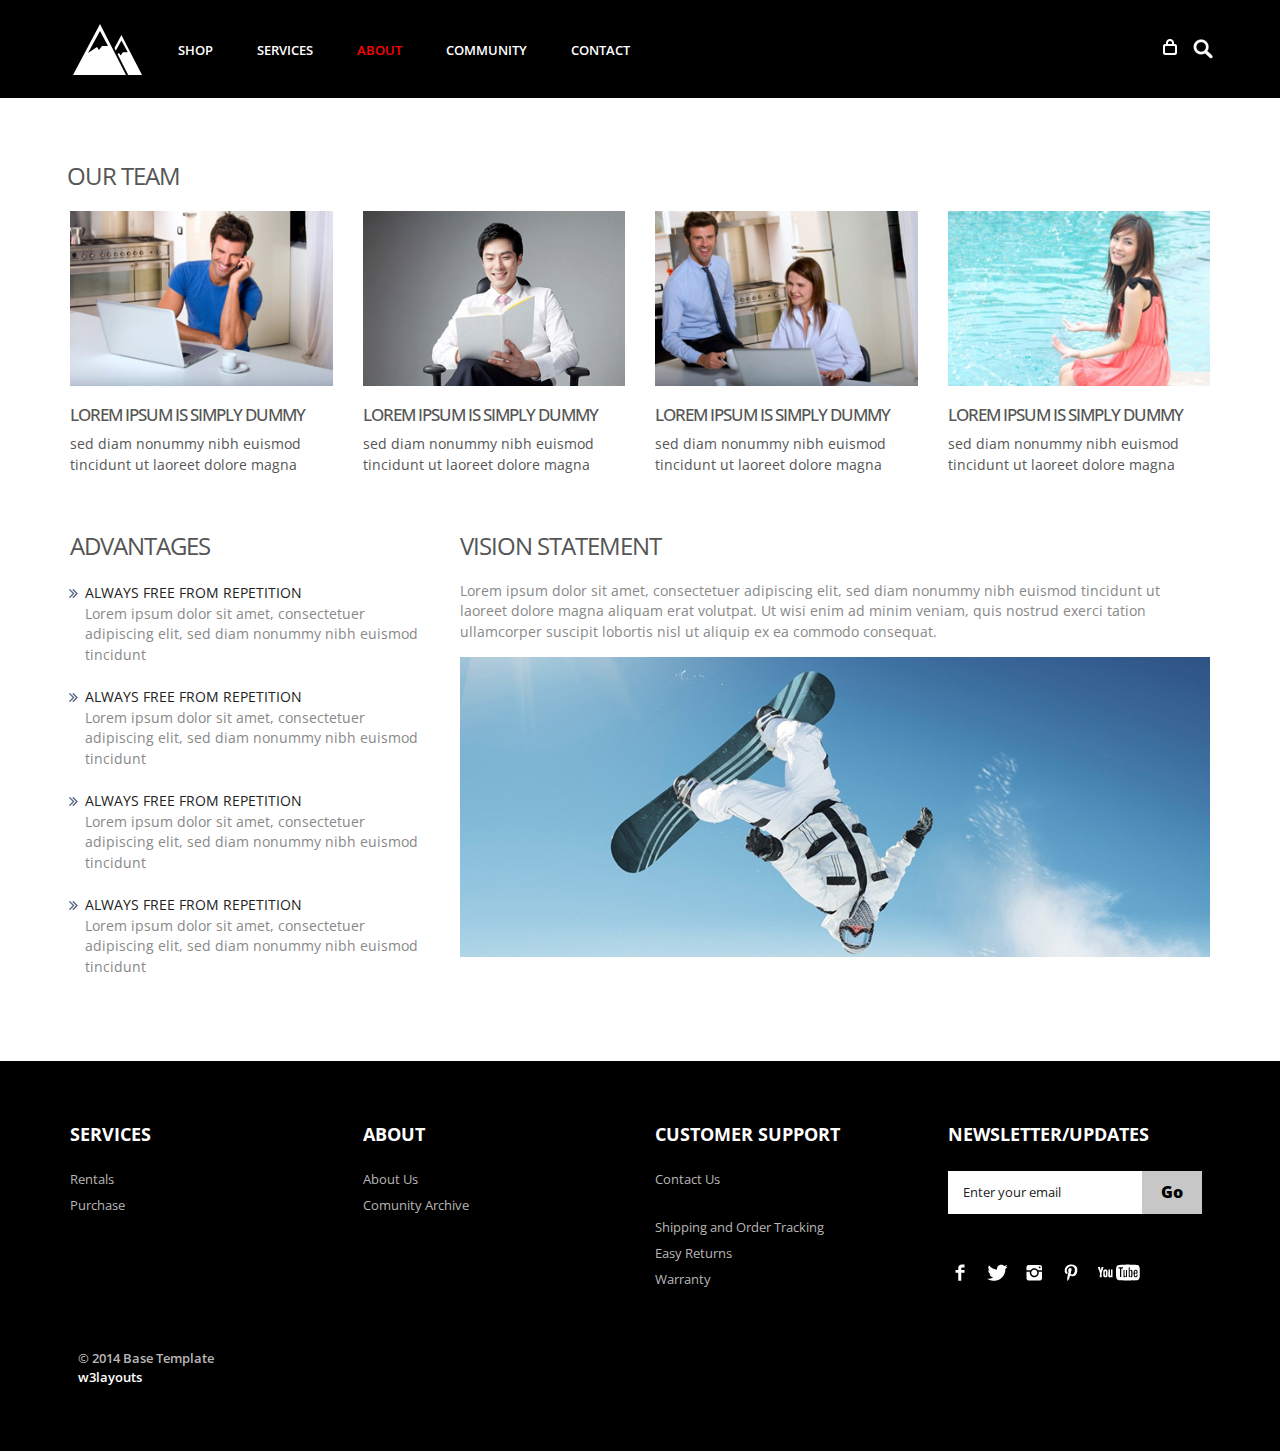
==== commit 487a137a: "Updated footer and style CSS" ====
--- a/about.html
+++ b/about.html
@@ -206,39 +206,38 @@
 		</div>
 	   </div>
 	  </div>
-	  <div class="footer">
+
+	  
+<div class="footer">
 			<div class="container">
 				<div class="row">
 					<div class="col-md-3">
 						<ul class="footer_box">
-							<h4>Products</h4>
-							<li><a href="#">Mens</a></li>
-							<li><a href="#">Womens</a></li>
-							<li><a href="#">Youth</a></li>
+							<h4>Services</h4>
+							<li><a href="#">Rentals</a></li>
+							<li><a href="#">Purchase</a></li>
 						</ul>
 					</div>
 					<div class="col-md-3">
 						<ul class="footer_box">
 							<h4>About</h4>
-							<li><a href="#">Careers and internships</a></li>
-							<li><a href="#">Sponserships</a></li>
-							<li><a href="#">team</a></li>
-							<li><a href="#">Catalog Request/Download</a></li>
+							<li><a href="about.html">About Us</a></li>
+							<li><a href="test.html">Comunity Archive</a></li>
 						</ul>
 					</div>
 					<div class="col-md-3">
 						<ul class="footer_box">
 							<h4>Customer Support</h4>
-							<li><a href="#">Contact Us</a></li>
+							<li><a href="contact.html">Contact Us</a></li>
+							<br>
 							<li><a href="#">Shipping and Order Tracking</a></li>
 							<li><a href="#">Easy Returns</a></li>
 							<li><a href="#">Warranty</a></li>
-							<li><a href="#">Replacement Binding Parts</a></li>
-						</ul>
-					</div>
-					<div class="col-md-3">
-						<ul class="footer_box">
-							<h4>Newsletter</h4>
+						</ul>
+					</div>
+					<div class="col-md-3">
+						<ul class="footer_box">
+							<h4>Newsletter/Updates</h4>
 							<div class="footer_search">
 				    		   <form>
 				    			<input type="text" value="Enter your email" onfocus="this.value = '';" onblur="if (this.value == '') {this.value = 'Enter your email';}">
@@ -258,20 +257,9 @@
 				</div>
 				<div class="row footer_bottom">
 				    <div class="copy">
-			           <p>© 2014 Template by <a href="http://w3layouts.com" target="_blank">w3layouts</a></p>
+			           <p>© 2014 Base Template <br> <a href="http://w3layouts.com" target="_blank">w3layouts</a></p>
 		            </div>
 					  <dl id="sample" class="dropdown">
-				        <dt><a href="#"><span>Change Region</span></a></dt>
-				        <dd>
-				            <ul>
-				                <li><a href="#">Australia<img class="flag" src="images/as.png" alt="" /><span class="value">AS</span></a></li>
-				                <li><a href="#">Sri Lanka<img class="flag" src="images/srl.png" alt="" /><span class="value">SL</span></a></li>
-				                <li><a href="#">Newziland<img class="flag" src="images/nz.png" alt="" /><span class="value">NZ</span></a></li>
-				                <li><a href="#">Pakistan<img class="flag" src="images/pk.png" alt="" /><span class="value">Pk</span></a></li>
-				                <li><a href="#">United Kingdom<img class="flag" src="images/uk.png" alt="" /><span class="value">UK</span></a></li>
-				                <li><a href="#">United States<img class="flag" src="images/us.png" alt="" /><span class="value">US</span></a></li>
-				            </ul>
-				         </dd>
 	   				  </dl>
    				</div>
 			</div>
--- a/css/style.css
+++ b/css/style.css
@@ -393,8 +393,26 @@
 .product_control_buttons a:hover{
 	opacity:0.5;
 }
-.button{
-	text-align: center;
+.button-center a{
+	color:#fff;
+	font-size:0.85em;
+	text-transform:uppercase;
+	font-weight:800;
+	text-decoration:none;
+	justify-content: center;
+	border: none;
+	cursor: pointer;
+	padding:15px 30px;
+	display: inline-block;
+	outline: none;
+	-webkit-transition: all 0.3s;
+	-moz-transition: all 0.3s;
+	transition: all 0.3s;
+	background: #000;
+}
+.button-center a:hover{
+	background:#ffffff;
+	color: #000;
 }
 .button a{
 	color:#fff;
@@ -414,30 +432,9 @@
 	background: #000;
 }
 .button a:hover{
-	background:#222;
-}
-.login_button{
-	float:right;
-}
-.login_button a{
-	color:#fff;
-	font-size:0.85em;
-	text-transform:uppercase;
-	font-weight:600;
-	text-decoration:none;
-    border: none;
-	cursor: pointer;
-	padding:8px 15px; 
-	display: inline-block;
-	outline: none;
-	-webkit-transition: all 0.3s;
-	-moz-transition: all 0.3s;
-	transition: all 0.3s;
-	background: #000;
-	margin:10px 0 0;
-}
-.login_button a:hover{
-	background:#555;
+	background:#fff;
+	color: #000;
+
 }
 .check_button{
 	float:left;
@@ -488,6 +485,7 @@
 	text-transform:uppercase;
 	font-weight:700;
 	text-align:center;
+	align-content: center;
 	margin:2% 0 0 0;
 }
 #flexiselDemo1, #flexiselDemo2, #flexiselDemo3 {
@@ -572,7 +570,15 @@
 	color: #FFF;
 	font-size: 0.85em;
 	line-height: 2.2em;
-}
+	margin-bottom: 6%;
+}
+p.m_3{
+	color: #FFF;
+	font-size: 0.85em;
+	line-height: 2.2em;
+	margin-left: 10%;
+}
+
 .features{
 	padding:8% 0;
 }
